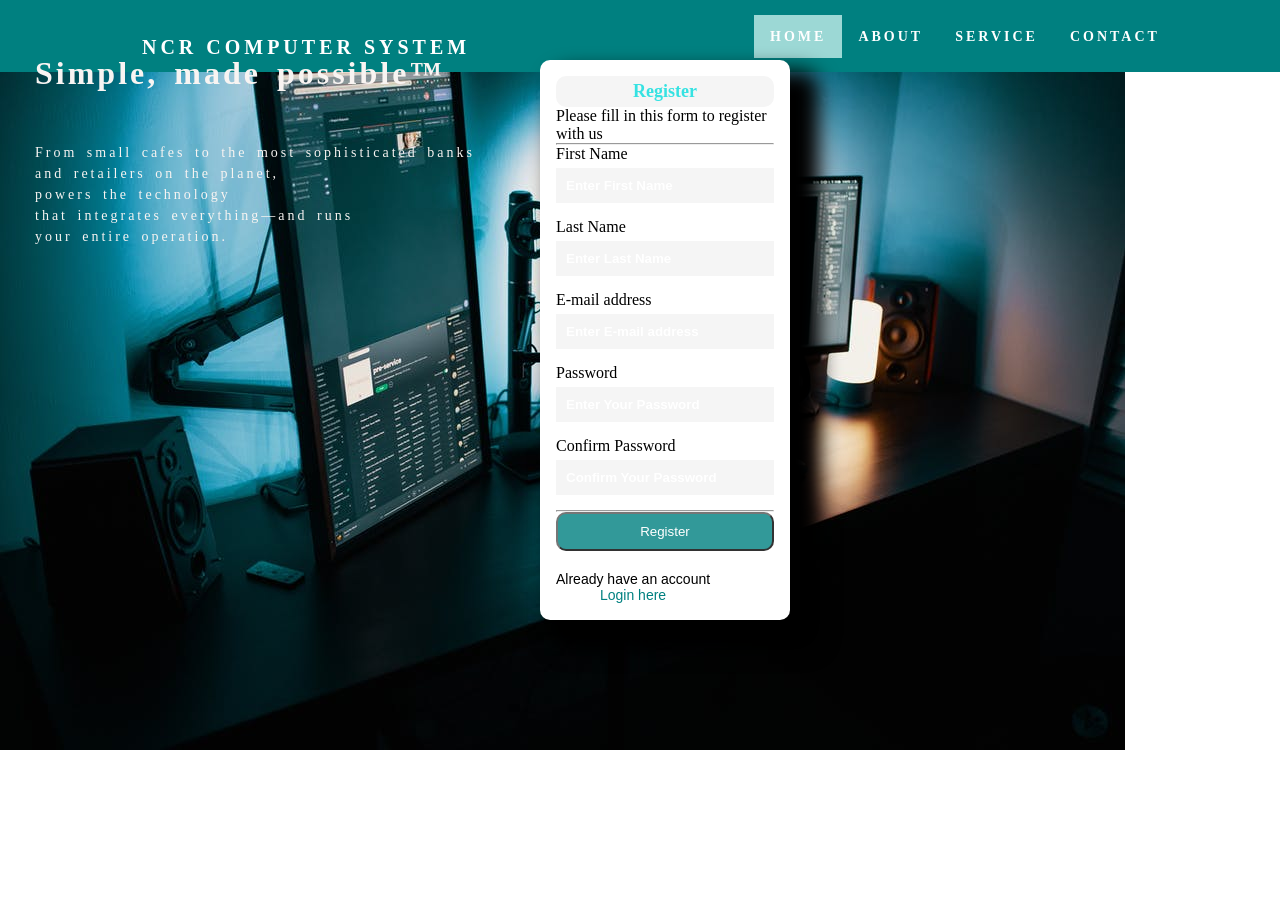
==== index.html @ c111e1ba "working on the contact file" ====
<!DOCTYPE html>
<html lang="en">
<head>
    <meta charset="UTF-8">
    <meta http-equiv="X-UA-Compatible" content="IE=edge">
    <meta name="viewport" content="width=device-width, initial-scale=1.0">
    <title>Document</title>
    <link rel="stylesheet" href="stlyes/index.css">
    <title>Home</title>
</head>
<body>
    <div class="container">
        <div class="navigation-bar">
            <nav class=navbar sticky-top>
                <div class="heading">
                    <img src="ncr.png" alt="">
                    <h4>NCR Computer system </h4></div>
                <ul class="nav-links">
                    <li><a class="active" href="index.html">Home</a></li>
                    <li><a href="about.html">about</a></li>
                    <li><a href="service.html">service</a></li>
                    <li><a href="contact.html">contact</a></li>
                </ul>
            </nav>
        <div class="body-text">
        <h1>Simple, made possible™</h1>
        <p>From small cafes to the most sophisticated banks <br>and retailers on the planet, <br> powers the technology <br>that integrates everything—and runs<br> your entire operation.</p>
    </div>
        <div class="form-container">
            
            <form action="">
                <h2>Register</h2>
            <p>Please fill in this form to register with us</p>
            <hr>
            <label for="fname">First Name</label>
                <input type="text" placeholder="Enter First Name" name="fname" id="fname" required>
                <label for="lname">Last Name</label>
                <input type="text" placeholder="Enter Last Name" name="lname" id="lname">
                <label for="email">E-mail address</label>
                <input type="text" placeholder="Enter E-mail address " name="email" id="email" required> 
                <label for="password">Password</label>
                <input type="password" placeholder="Enter Your Password" name="password" id="password" required>
                <label for="cpassword">Confirm Password</label>
                <input type="password" placeholder="Confirm Your Password" name="cpassword" id="cpassword" required>
                <hr>
                <button type="submit" id="register">Register</button>
            </form>
            <p class="link"> Already have an account<br>
            <a href="#">Login here</a></p>
        </div>
    </div>
</body>
</html>
---- stlyes/index.css ----
*{
margin: 0;
padding: 0;
box-sizing: border-box;
}
body{
    background-image: url(../office\,bg2.jpeg);
    background-position: cover;
    background-repeat: no-repeat
}
.body-text{
    position:absolute;
    top: 10px;
    left: 10px;
    margin-top: 20px; 
    margin-bottom: 20px;
    color: rgb(248, 244, 242);
    word-spacing: 5px;
    letter-spacing: 3px;
    padding: 25px;
}
.body-text p{
    margin-top: 50px;
    font-size: 14px;
    font-family: Tahoma;
    word-spacing: 3px;
    float: left;
    line-height: 1.5;
}
nav{
    display: flex;
    justify-content: space-around;
    align-items: center;
    min-height: 8vh;
    background-color: teal;
    overflow: hidden;
}
.nav-links{
    display: flex;
    justify-content: space-around;
    width: 30%
}
.nav-links li{
    list-style: none;
}
.heading{
    color: #fff;
    text-transform: uppercase;
    letter-spacing: 4px;
    font-size: 20px;
}
.nav-links a{
    text-decoration: none;
    color: #fff;
    letter-spacing: 3px;
    font-size: 14px;
    font-weight: bold;
    padding: 14px 16px;
    text-transform:uppercase;
}
.nav-links li a:hover:not(.active){
    background-color: lightseagreen;
}
.nav-links li a.active{
    background-color: rgb(156, 216, 213);
}
.form-container{
    position: absolute;
    top: 60px;
    left: 540px;
    background-color: #fff;
    margin: auto;
    width: 250px;
    padding: 16px;
    box-shadow: 20px 20px 20px 10px;
    border-radius: 10px;
}
.form-container h2{
    text-align: center;
    color: rgb(53, 226, 226);
    font-size: 18px;
    background:whitesmoke;
    border-radius: 10px;
    margin: 0px;
    padding: 5px;
}
input[type="text"],
input[type="password"],
input[type=email],
input[type=cpassword]{
    width: 100%;
    padding: 10px;
    margin: 5px 0 15px 0;
    display: inline-block;
    border: none;
    background-color: whitesmoke;
    text-align: 3px;
    color: rgb(114, 192, 211);

}
input[type="text"]:focus,
input[type="password"]:focus,
input[type=email]:focus,
input[type=cpassword]:focus{
    background-color: wheat;
    outline: none;
}
::placeholder{
    color: #fff;
    font-weight: bold;
}
#register{
    background-color: teal;
    color: white;
    padding: 10px;
    cursor: pointer;
    width: 100%;
    border-radius: 10px;
    margin: auto;
    opacity: 0.8;
}
#register:hover{
    opacity: 1;
}

.login-form{
    width: 210px;
    height:380px;
    background: white;
    position: absolute;
    top: 60px;
    right: 50px;
    padding: 25px;
    border-radius: 10px;

}
.login-form h2{
    width: 150px;
    text-align: center;
    color: teal;
    font-size: 18px;
    background:whitesmoke;
    border-radius: 10px;
    margin: 0px;
    padding: 5px;

}
#btn{
    background-color: teal;
    color: white;
    padding: 10px;
    cursor: pointer;
    width: 80%;
    border-radius: 5px;
    margin: auto;
    opacity: 0.8;
}
#btn:hover{
    opacity: 1;
}
.link{
    font-family: Arial, Helvetica, sans-serif;
    font-size: 14px;
    padding-top: 20px;
    text-align: center;
    display: inline-block;
}
.link a{
    text-decoration: none;
    color: teal;
}
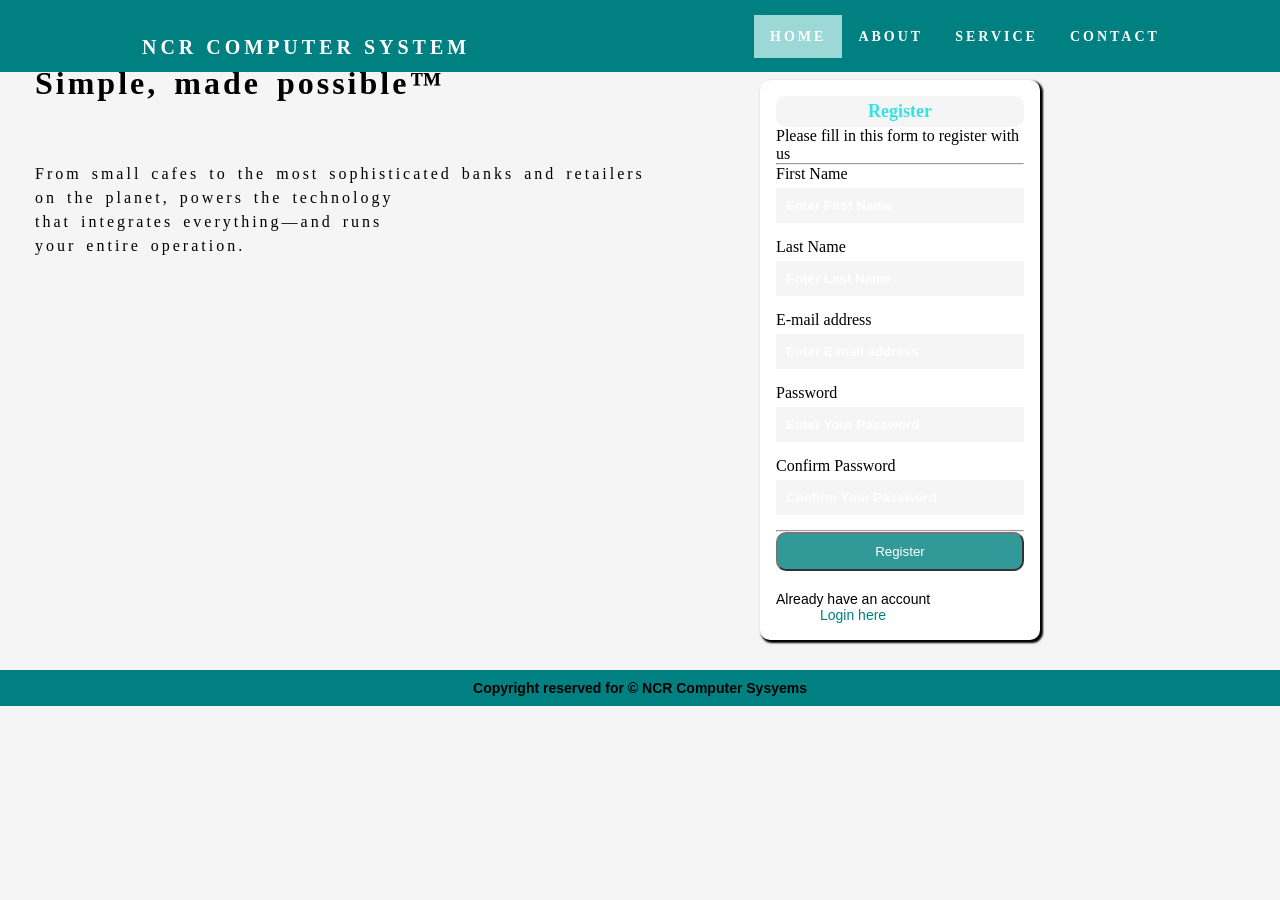
==== commit 8e5ef71e: "Worded on form general validation Styling on the home page" ====
--- a/index.html
+++ b/index.html
@@ -24,30 +24,32 @@
             </nav>
         <div class="body-text">
         <h1>Simple, made possible™</h1>
-        <p>From small cafes to the most sophisticated banks <br>and retailers on the planet, <br> powers the technology <br>that integrates everything—and runs<br> your entire operation.</p>
+        <p>From small cafes to the most sophisticated banks and retailers <br> on the planet, powers the technology <br>that integrates everything—and runs<br> your entire operation.</p>
     </div>
         <div class="form-container">
             
-            <form action="">
+            <form name= "myForm" action="service.html"onsubmit="return validateForm()" method="">
                 <h2>Register</h2>
             <p>Please fill in this form to register with us</p>
             <hr>
             <label for="fname">First Name</label>
-                <input type="text" placeholder="Enter First Name" name="fname" id="fname" required>
+                <input type="text" placeholder="Enter First Name" name="fname" id="fname" >
                 <label for="lname">Last Name</label>
                 <input type="text" placeholder="Enter Last Name" name="lname" id="lname">
                 <label for="email">E-mail address</label>
-                <input type="text" placeholder="Enter E-mail address " name="email" id="email" required> 
+                <input type="text" placeholder="Enter E-mail address " name="email" id="email" > 
                 <label for="password">Password</label>
-                <input type="password" placeholder="Enter Your Password" name="password" id="password" required>
+                <input type="password" placeholder="Enter Your Password" name="password" id="password" >
                 <label for="cpassword">Confirm Password</label>
-                <input type="password" placeholder="Confirm Your Password" name="cpassword" id="cpassword" required>
+                <input type="password" placeholder="Confirm Your Password" name="cpassword" id="cpassword" >
                 <hr>
                 <button type="submit" id="register">Register</button>
             </form>
             <p class="link"> Already have an account<br>
             <a href="#">Login here</a></p>
         </div>
+        <div class="footer"><footer>Copyright reserved for &copy NCR Computer Sysyems</footer></div>
     </div>
+    <script type=" text/javascript" src="scripts/index.js"></script>
 </body>
 </html>
--- a/stlyes/index.css
+++ b/stlyes/index.css
@@ -4,24 +4,25 @@
 box-sizing: border-box;
 }
 body{
-    background-image: url(../office\,bg2.jpeg);
+    background-color: whitesmoke;
+    background-image: url(../offices\,bg2.jpeg);
     background-position: cover;
     background-repeat: no-repeat
 }
 .body-text{
     position:absolute;
-    top: 10px;
+    top: 20px;
     left: 10px;
     margin-top: 20px; 
     margin-bottom: 20px;
-    color: rgb(248, 244, 242);
+    color: #000;
     word-spacing: 5px;
     letter-spacing: 3px;
     padding: 25px;
 }
 .body-text p{
-    margin-top: 50px;
-    font-size: 14px;
+    margin-top: 60px;
+    font-size: 16px;
     font-family: Tahoma;
     word-spacing: 3px;
     float: left;
@@ -49,6 +50,9 @@
     letter-spacing: 4px;
     font-size: 20px;
 }
+.heading h4{
+    text-align: center;
+}
 .nav-links a{
     text-decoration: none;
     color: #fff;
@@ -66,13 +70,13 @@
 }
 .form-container{
     position: absolute;
-    top: 60px;
-    left: 540px;
+    top: 80px;
+    left: 760px;
     background-color: #fff;
     margin: auto;
-    width: 250px;
+    width: 280px;
     padding: 16px;
-    box-shadow: 20px 20px 20px 10px;
+    box-shadow: 2px 2px 2px 1px;
     border-radius: 10px;
 }
 .form-container h2{
@@ -123,17 +127,6 @@
     opacity: 1;
 }
 
-.login-form{
-    width: 210px;
-    height:380px;
-    background: white;
-    position: absolute;
-    top: 60px;
-    right: 50px;
-    padding: 25px;
-    border-radius: 10px;
-
-}
 .login-form h2{
     width: 150px;
     text-align: center;
@@ -152,7 +145,8 @@
     cursor: pointer;
     width: 80%;
     border-radius: 5px;
-    margin: auto;
+    margin-top: 50px;
+    margin-left: 20px;
     opacity: 0.8;
 }
 #btn:hover{
@@ -169,3 +163,15 @@
     text-decoration: none;
     color: teal;
 }
+.footer{
+    position: absolute;
+    top: 670px;
+    background-color: teal;
+    font-size: 14px;
+    font-weight: bold;
+    width: 100%;
+    padding: 10px;
+    text-align: center;
+    font-family: Arial;
+    color: #000;
+}
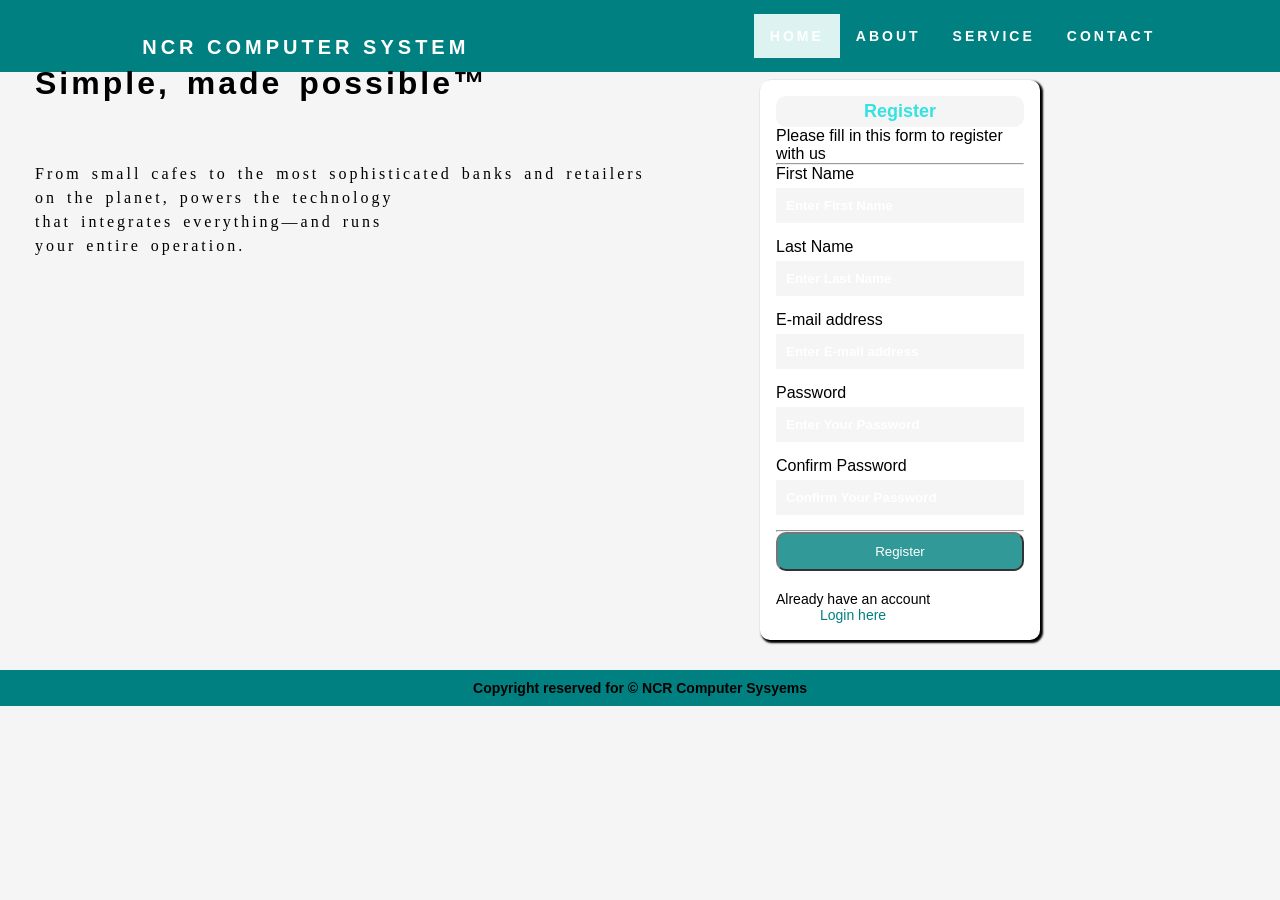
==== commit d162820a: "worked on fonts" ====
--- a/index.html
+++ b/index.html
@@ -7,11 +7,12 @@
     <title>Document</title>
     <link rel="stylesheet" href="stlyes/index.css">
     <title>Home</title>
+    <link rel="stylesheet" href="https://cdnjs.cloudflare.com/ajax/libs/font-awesome/4.7.0/css/font-awesome.min.css">
 </head>
 <body>
     <div class="container">
         <div class="navigation-bar">
-            <nav class=navbar sticky-top>
+            <nav>   
                 <div class="heading">
                     <img src="ncr.png" alt="">
                     <h4>NCR Computer system </h4></div>
@@ -21,6 +22,9 @@
                     <li><a href="service.html">service</a></li>
                     <li><a href="contact.html">contact</a></li>
                 </ul>
+                <a href="javascript:void(0);" class="icon" onclick="myFunction()">
+                    <i class="fa fa-bars"></i>
+                  </a>
             </nav>
         <div class="body-text">
         <h1>Simple, made possible™</h1>
--- a/stlyes/index.css
+++ b/stlyes/index.css
@@ -1,11 +1,12 @@
+@import url('https://fonts.googleapis.com/css2?family=Montserrat:wght@100&display=swap');
 *{
 margin: 0;
 padding: 0;
 box-sizing: border-box;
+font-family: Arial, Helvetica, sans-serif;
 }
 body{
     background-color: whitesmoke;
-    background-image: url(../offices\,bg2.jpeg);
     background-position: cover;
     background-repeat: no-repeat
 }
@@ -19,11 +20,12 @@
     word-spacing: 5px;
     letter-spacing: 3px;
     padding: 25px;
+    font-family: Roboto;
 }
 .body-text p{
     margin-top: 60px;
     font-size: 16px;
-    font-family: Tahoma;
+    font-family: inherit;
     word-spacing: 3px;
     float: left;
     line-height: 1.5;
@@ -43,6 +45,16 @@
 }
 .nav-links li{
     list-style: none;
+}
+nav .icon{
+    color:#fff;
+    font-size: 30px;
+    line-height: 80px;
+    float: right;
+    margin-right: 40px;
+    cursor: pointer;
+    display: none;
+    width: 50px;
 }
 .heading{
     color: #fff;
@@ -63,10 +75,10 @@
     text-transform:uppercase;
 }
 .nav-links li a:hover:not(.active){
-    background-color: lightseagreen;
+    background-color: rgb(156, 216, 213);
 }
 .nav-links li a.active{
-    background-color: rgb(156, 216, 213);
+    background-color: rgb(220, 243, 242);
 }
 .form-container{
     position: absolute;
@@ -153,7 +165,7 @@
     opacity: 1;
 }
 .link{
-    font-family: Arial, Helvetica, sans-serif;
+    font-family: inherit;
     font-size: 14px;
     padding-top: 20px;
     text-align: center;
@@ -174,4 +186,46 @@
     text-align: center;
     font-family: Arial;
     color: #000;
-}+}
+/*@media screen and (max-width: 600px){
+nav .icon{
+    display: block;
+}
+nav ul{
+   
+    width: 100%;
+    height: 100vh;
+    
+    text-align: center;
+}
+nav li{
+    display: block;
+    margin: 50px 0;
+    line-height: 30px;
+}
+nav a.icon {
+    float: right;
+    display: block;
+  }
+}
+
+@media screen and (max-width: 600px) {
+    nav a:not(:first-child) {display: none;}
+    nav a.icon {
+      float: right;
+      display: block;
+    }
+  }
+@media screen and (max-width: 600px) {
+    nav.responsive {position: relative;}
+    nav.responsive .icon {
+      position: absolute;
+      right: 0;
+      top: 0;
+    }
+    nav.responsive a {
+      float: none;
+      display: block;
+      text-align: left;
+    }
+  }*/
